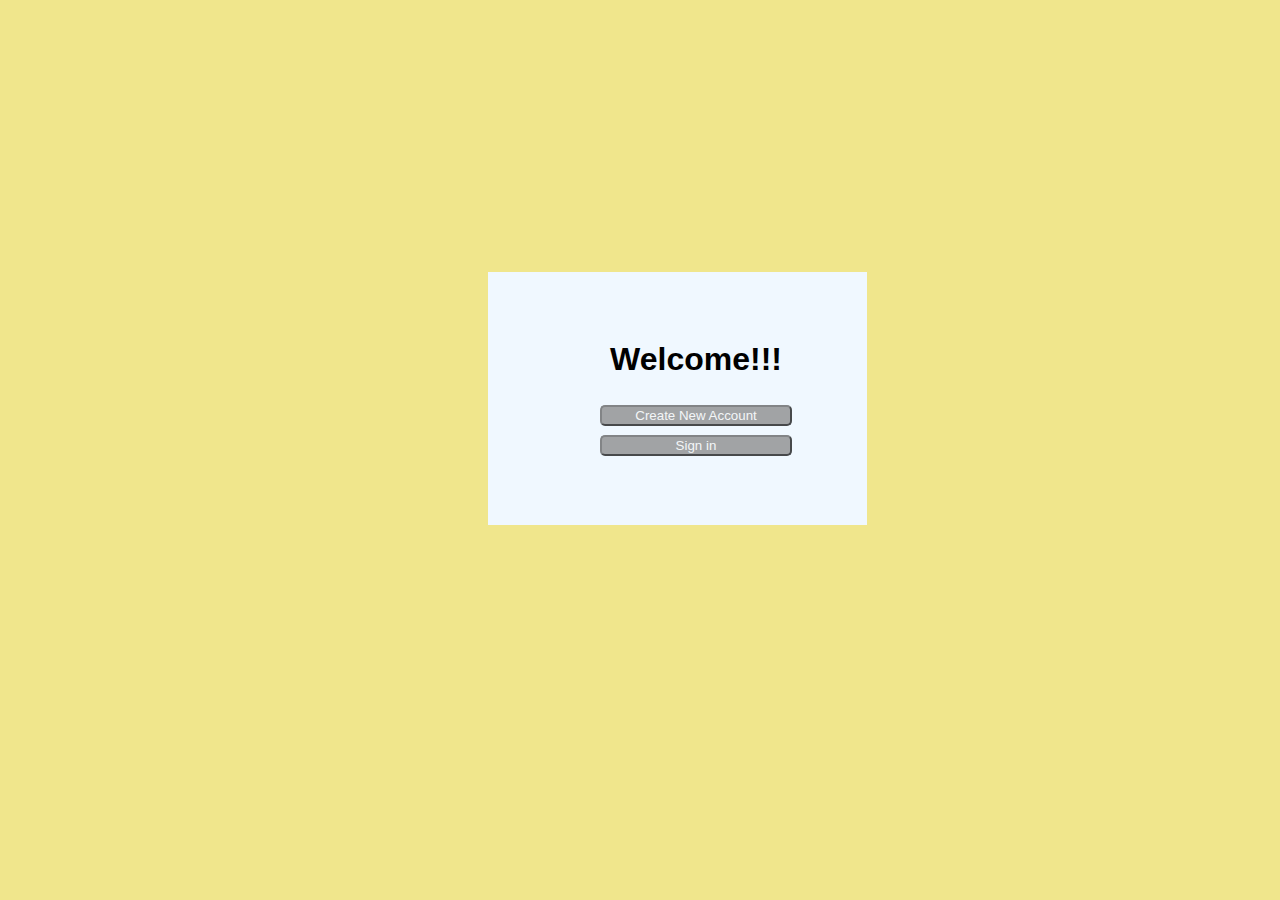
==== loginPage.html @ 1cff870d "Product Details in making" ====
<!DOCTYPE html>
<html lang="en">
  <head>
    <meta charset="UTF-8" />
    <meta http-equiv="X-UA-Compatible" content="IE=edge" />
    <meta name="viewport" content="width=device-width, initial-scale=1.0" />
    <title>Facebook Login</title>
    <link rel="stylesheet" href="./sign.css" />
    <script src="./logIn.js"></script>
  </head>
  <body>
    <main class="center">
      <form action="#hh" id="welcome">
        <h1 id="headingWelcome">Welcome!!!</h1>
        <input
          onclick="signUp()"
          id="login-input-first"
          type="button"
          value="Create New Account"
        />
        <input
          onclick="signIn()"
          type="button"
          id="login-input-second"
          value="Sign in"
        />
        <p id="dissapearingBtnLogIn"></p>
      </form>

      <form id="formCreate" action="index.html">
        <h1 id="headingLogin">Create New Account</h1>
        <input id="firstName" type="text" value="First Name" /><input
          id="lastName"
          type="text"
          value="Last Name"
        />
        <input id="phoneNumber" type="text" value="Phone Number" />
        <input id="email" type="text" value="Email Address" />
        <input id="setPassword" type="text" value="Set Password" />
        <button type="submit" id="signUpBtn">Sign Up</button>
      </form>
    </main>
  </body>
</html>
---- sign.css ----
body {
    background-color: khaki;
  }
  
  main {
    width: 30%;
    background-color: aliceblue;
    margin: 17rem 30rem;
  }

  h1{
    font-family: Arial, Helvetica, sans-serif;
  }
  
  form:first-child input {
    width: 12rem;
    margin: 0.3rem;
    border-radius: 5px;
    color: whitesmoke;
    background-color: grey;
    opacity: 0.7;
  }
  
  form:first-child {
    padding: 3rem;
    width: 20rem;
    text-align: center;
  }
  
  form:last-child input {
    width: 12rem;
    margin: 0.3rem;
    border-radius: 5px;
    background-color: grey;
    opacity: 0.7;
  }
  
  form:last-child {
    padding: 3rem;
    width: 20rem;
    text-align: center;
  }
  
  form:last-child button {
    text-align: center;
    background-color: grey;
  }
  
  #firstName, #lastName {
    width: 44%;
    text-align: center;
  }
  
  #phoneNumber, #email, #setPassword {
    width: 20rem;
  }/*# sourceMappingURL=style.css.map */

  #formCreate{
    display: none;
  }

  #dissapearingBtnLogIn button{
    background-color:black;
    color:white;
    padding: .5rem;
  }
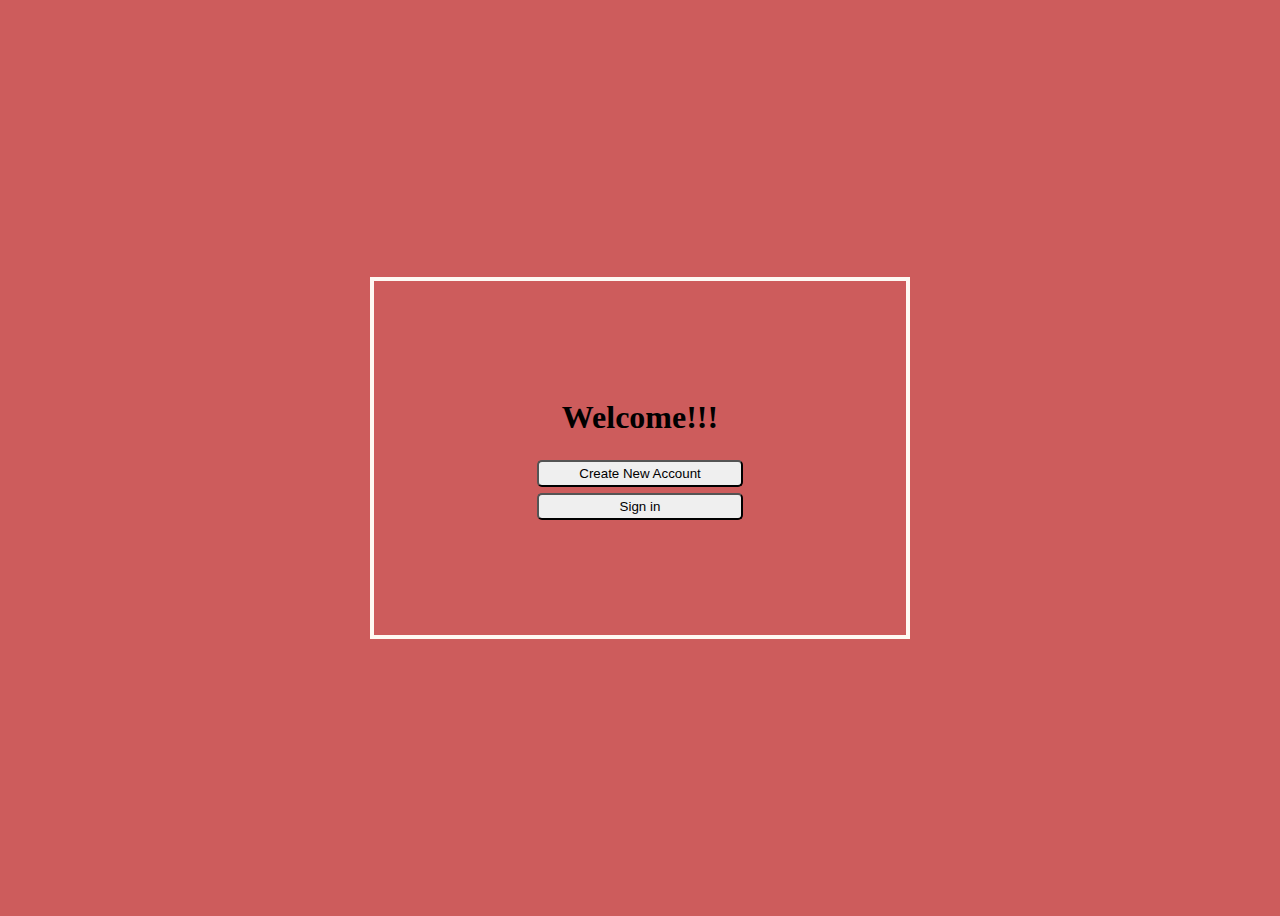
==== commit fdac8dfb: "Login responsive and home responsive" ====
--- a/loginPage.html
+++ b/loginPage.html
@@ -11,32 +11,36 @@
   <body>
     <main class="center">
       <form action="#hh" id="welcome">
-        <h1 id="headingWelcome">Welcome!!!</h1>
-        <input
+        <span> <h1 id="headingWelcome">Welcome!!!</h1></span>
+        <span class="formInput"><input
           onclick="signUp()"
           id="login-input-first"
           type="button"
           value="Create New Account"
-        />
+         />
         <input
           onclick="signIn()"
           type="button"
           id="login-input-second"
           value="Sign in"
-        />
-        <p id="dissapearingBtnLogIn"></p>
+        /></span>
+        <span><p id="dissapearingBtnLogIn"></p></span>
       </form>
 
       <form id="formCreate" action="index.html">
         <h1 id="headingLogin">Create New Account</h1>
-        <input id="firstName" type="text" value="First Name" /><input
-          id="lastName"
-          type="text"
-          value="Last Name"
-        />
-        <input id="phoneNumber" type="text" value="Phone Number" />
-        <input id="email" type="text" value="Email Address" />
-        <input id="setPassword" type="text" value="Set Password" />
+        <span>
+          <span>
+            <input id="firstName" type="text" value="First Name" /><input
+             id="lastName"
+             type="text"
+             value="Last Name"
+            />
+          </span>
+          <span><input id="phoneNumber" type="text" value="Phone Number" /></span>
+          <span><input id="email" type="text" value="Email Address" /></span>
+          <span><input id="setPassword" type="text" value="Set Password" /></span>
+        </span>
         <button type="submit" id="signUpBtn">Sign Up</button>
       </form>
     </main>
--- a/sign.css
+++ b/sign.css
@@ -1,7 +1,66 @@
 body {
+  background-color: indianred;
+}
+
+main {
+  height: 100vh;
+  text-align: center;
+  display: flex;
+}
+
+form {
+  display: flex;
+  margin: auto;
+  padding: 6rem 10rem;
+  flex-direction: column;
+  justify-content: space-around;
+  text-align: center;
+  border: 4px solid #fef9f3;
+}
+
+.formInput {
+  display: flex;
+  flex-direction: column;
+}
+
+.formInput input {
+  padding: 0.25rem 2.5rem;
+  margin: 3px;
+}
+
+#formCreate {
+  display: none;
+}
+
+#formCreate span {
+  display: flex;
+  align-items: center;
+  flex-direction: column;
+}
+
+#formCreate span span {
+  display: flex;
+  width: 100%;
+  flex-direction: row;
+}
+
+#formCreate span span,
+input {
+  text-align: center;
+  padding: 3px;
+  color: black;
+  border-radius: 5px;
+}
+
+#formCreate span > input {
+  width: 98%;
+}
+
+/* 
+  body {
     background-color: khaki;
   }
-  
+
   main {
     width: 30%;
     background-color: aliceblue;
@@ -55,7 +114,7 @@
     width: 20rem;
   }/*# sourceMappingURL=style.css.map */
 
-  #formCreate{
+/* #formCreate{
     display: none;
   }
 
@@ -63,4 +122,4 @@
     background-color:black;
     color:white;
     padding: .5rem;
-  }+  } */
